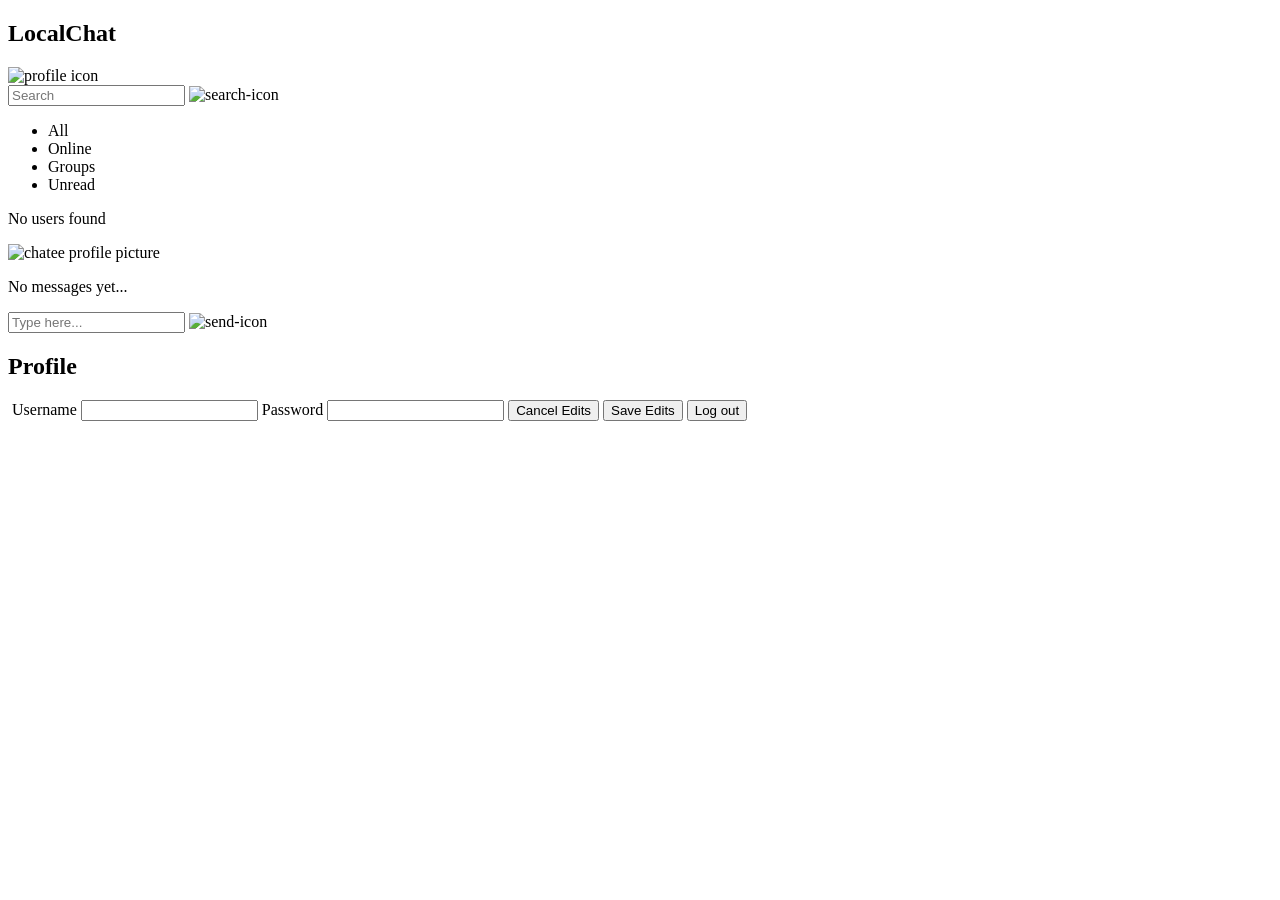
==== pages/main.html @ 01b313fb "implemented logout functionality" ====
<!DOCTYPE html>
<html>
    <head>
        <title>Main | LocalChat</title>
    </head>
    <body>
        <header>

        </header>

        <nav>
            <div>
                <H2 id="text-logo">LocalChat</H2>
                <img id="profile-icon" src="profile-icon.png" alt="profile icon"/>
            </div>

            <div>
                <div id="search-container">
                    <input id="search-text" type="text" placeholder="Search"/>
                    <img id="search-icon" type="text" alt="search-icon"/>
                </div>
            </div>

            <div>
                <ul id="filter-tags">
                    <li id="filter-tag-all">All</li>
                    <li id="filter-tag-online">Online</li>
                    <li id="filter-tag-groups">Groups</li>
                    <li id="filter-tag-unread">Unread</li>
                </ul>
            </div>

            <div>
                <ul id="users-list">

                </ul>

                <p id="no-users">No users found</p>
            </div>

        </nav>

        <main>
            <div>
                <img id="chatee-profile-picture" src="" alt="chatee profile picture"/>
                <p id="chatee-name"></p>
                <p id="chatee-status"></p>
            </div>

            <div id="messages-box">
                <ul id="chats-list"></ul>
                <p id="no-messages">No messages yet...</p>
            </div>

            <div id="message-container">
                <input id="message-text" type="text" placeholder="Type here..."/>
                <img id="message-send" type="text" alt="send-icon"/>
                
            </div>
            
        </main>

        <aside>
            <div>
                <h2>Profile</h2>
            </div>

            <div id="current-user">
                <img id="user-profile-picture"/>
                <label for="username-input">Username</label>
                <input id="username-input" type="text"/>
                <label for="password-input">Password</label>
                <input id="password-input" type="password"/>

                <button id="cancel-edits">Cancel Edits</button>
                <button id="save-edits">Save Edits</button>
                <button id="logout">Log out</button>

            </div>

            <div id="chatee">
                <img id="chatee-side-profile-picture"/>
                <h3 id="chatee-side-name"></h3>
                <p id="chatee-last-seen"></p>
            </div>
            

        </aside>



        <script type="module" src="../js/main-page.js"></script>
    </body>
</html>
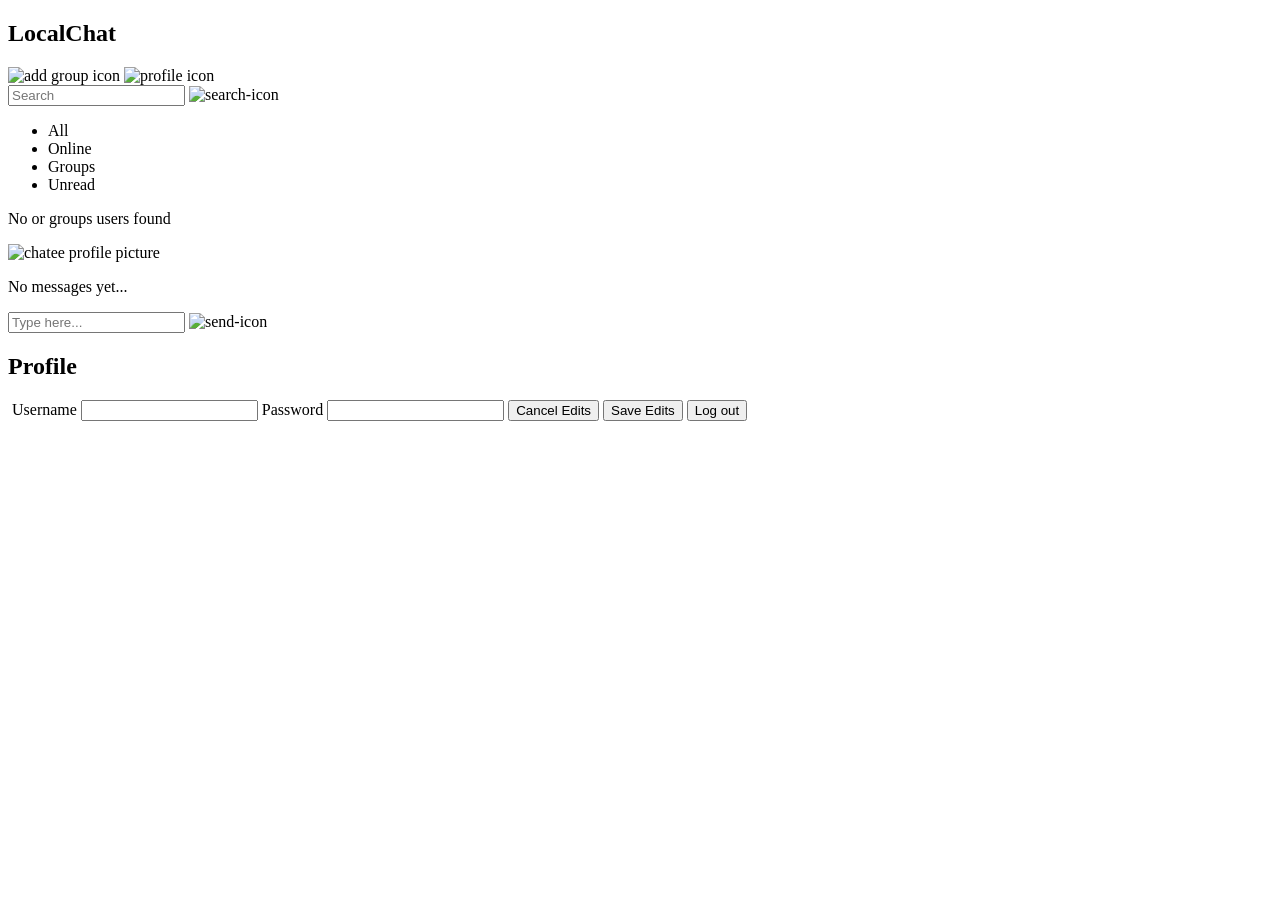
==== commit b301a615: "added groups" ====
--- a/pages/main.html
+++ b/pages/main.html
@@ -11,6 +11,7 @@
         <nav>
             <div>
                 <H2 id="text-logo">LocalChat</H2>
+                <img id="add-group-icon" src="assets/add.png" alt="add group icon"/>
                 <img id="profile-icon" src="profile-icon.png" alt="profile icon"/>
             </div>
 
@@ -35,7 +36,9 @@
 
                 </ul>
 
-                <p id="no-users">No users found</p>
+               
+
+                <p id="no-users">No or groups users found</p>
             </div>
 
         </nav>
@@ -80,8 +83,8 @@
 
             <div id="chatee">
                 <img id="chatee-side-profile-picture"/>
-                <h3 id="chatee-side-name"></h3>
-                <p id="chatee-last-seen"></p>
+                <p id="chatee-side-name"></p>
+                <p id="chatee-side-status"></p>
             </div>
             
 
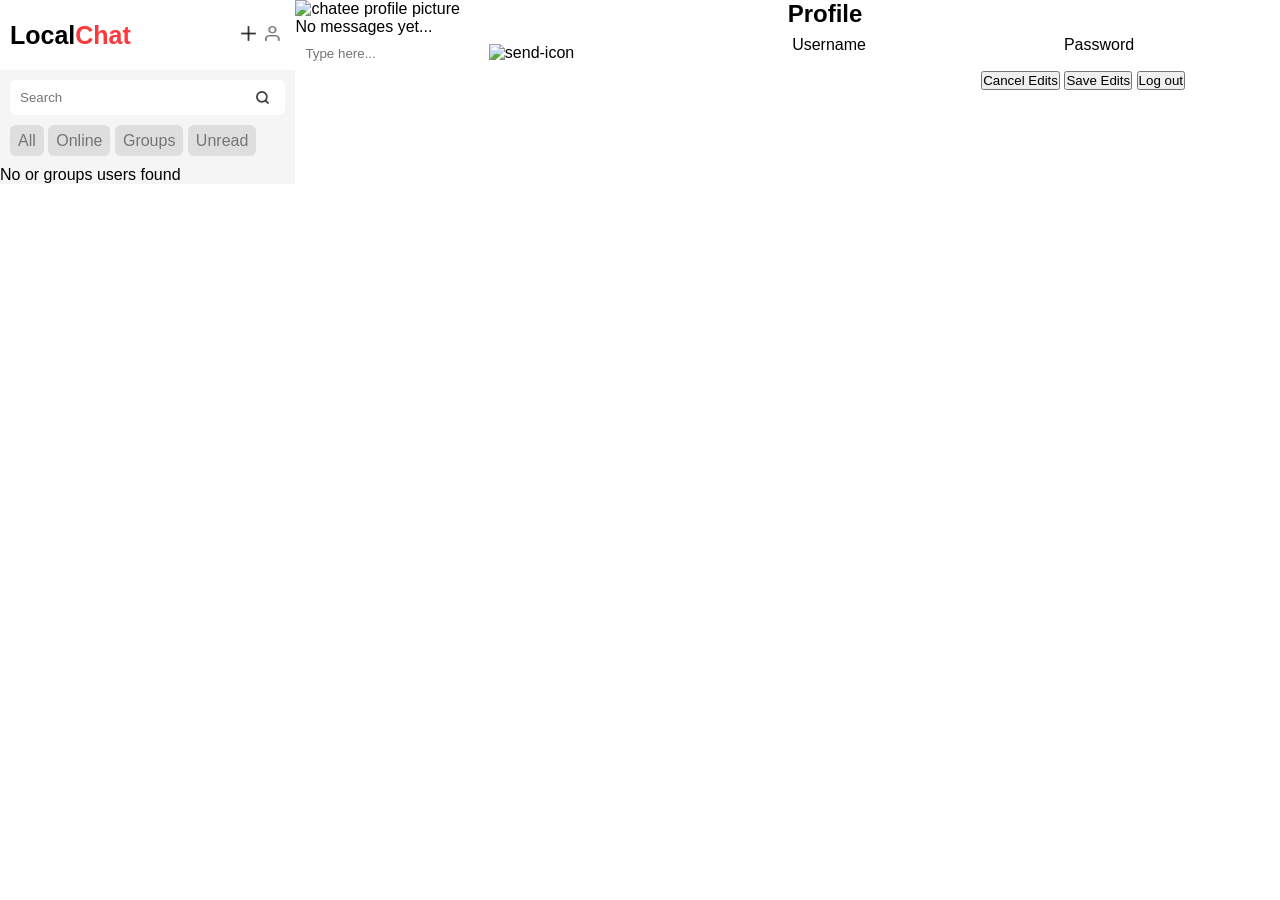
==== commit 0f13d7e8: "Added nav section styling" ====
--- a/pages/main.html
+++ b/pages/main.html
@@ -2,6 +2,7 @@
 <html>
     <head>
         <title>Main | LocalChat</title>
+        <link href="../styles/main-page.css" rel="stylesheet"/>
     </head>
     <body>
         <header>
@@ -9,20 +10,23 @@
         </header>
 
         <nav>
-            <div>
-                <H2 id="text-logo">LocalChat</H2>
-                <img id="add-group-icon" src="assets/add.png" alt="add group icon"/>
-                <img id="profile-icon" src="profile-icon.png" alt="profile icon"/>
+            <div id="nav-appbar">
+                <H2 id="text-logo">Local<span>Chat</span></H2>
+                <div>
+                    <img id="add-group-icon" class="icon" src="../assets/images/icons/add.png" alt="add group icon"/>
+                    <img id="profile-icon" class="icon" src="../assets/images/icons/profile.png" alt="profile icon"/>
+                </div>
+                
             </div>
 
             <div>
                 <div id="search-container">
                     <input id="search-text" type="text" placeholder="Search"/>
-                    <img id="search-icon" type="text" alt="search-icon"/>
+                    <img id="search-icon" class="icon" src="../assets/images/icons/search.png" alt="search-icon"/>
                 </div>
             </div>
 
-            <div>
+            <div id="filters-div">
                 <ul id="filter-tags">
                     <li id="filter-tag-all">All</li>
                     <li id="filter-tag-online">Online</li>
--- a/styles/main-page.css
+++ b/styles/main-page.css
@@ -0,0 +1,155 @@
+*{
+    margin: 0;
+    padding: 0;
+    font-family: Arial, Helvetica, sans-serif;
+}
+
+body{
+    display: flex;
+    flex-direction: row;
+}
+
+nav{
+    flex:0.6;
+    background-color: #f5f5f5;
+}
+
+main{
+    flex: 1;
+}
+
+
+aside{
+    flex:1;
+}
+
+#text-logo{
+    font-size: 25px;
+    display: inline;
+}
+
+#text-logo span{
+    color:#ff383c;
+}
+
+img{
+    display: inline;
+}
+
+#nav-appbar{
+    display: flex;
+    justify-content: space-between;
+    align-items: center;
+    position: sticky;
+    background-color: white;
+    padding: 10px;
+    top: 0;
+    z-index: 2;
+    height: 50px;
+}
+
+.icon{
+    height: 15px;
+    width: 15px;
+    color: grey;
+    margin-right: 5px;
+}
+
+#search-container{
+    display: flex;
+    justify-content: space-between;
+    margin-top: 10px;
+    background-color: white;
+    margin-left: 10px;
+    margin-right: 10px;
+    border-radius: 6px;
+
+}
+
+#search-container img{
+    justify-content: flex-end;
+    padding: 10px;
+
+}
+
+input{
+    border: none;
+    height: max-content;
+    padding: 10px;
+    border-bottom-left-radius: 6px;
+    border-top-left-radius: 6px;
+}
+
+
+
+#filter-tags{
+    margin-left: 10px;
+}
+
+#filter-tags li{
+    display: inline-flex;
+    align-items: center;
+    background-color: #dedede;
+    border-radius: 6px;
+    height: 15px;
+    color: #757575;
+    text-align: center;
+    padding: 8px;
+    margin-top: 10px;
+    margin-bottom: 10px;
+}
+
+#filter-tag-all{
+    background-color: #2c2c2c;
+    color: rgb(209, 209, 209);
+}
+
+
+
+#users-list li{
+    background-color: #ffffff;
+    margin: 5px 10px;
+    display: flex;
+    flex-direction: column;
+    height: 65px;
+    border-radius: 6px;
+}
+
+#users-list li p{
+    color: #636262;
+    display: block;
+    margin-left: 65px;
+    position: absolute;
+    margin-top: 36px;
+    font-size: 15px;
+}
+
+
+#users-list li h3{
+    color: #636262;
+    display: block;
+    margin-left: 65px;
+    position: absolute;
+    font-size: 18px;
+    margin-top: 12px;
+}
+
+#users-list li h4{
+    color: green;
+    display: block;
+    margin-left: 40px;
+    position: absolute;
+    margin-top: 30px;
+    font-size: 40px;
+    height: 2px;
+}
+
+
+#users-list li img{
+    width: 50px;
+    height: 50px;
+    margin-left: 5px;
+    margin-top: 8px;
+}
+
+
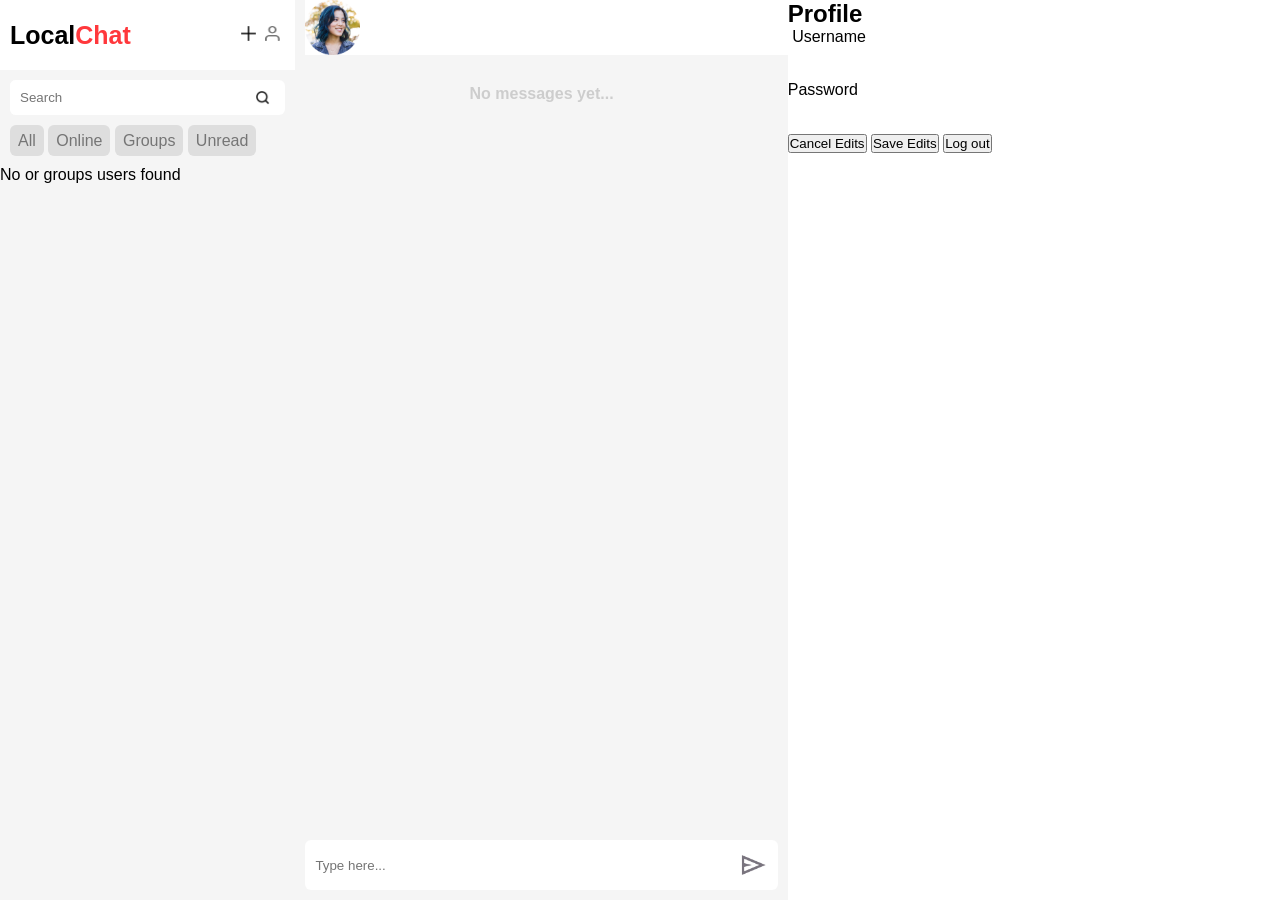
==== commit 6b17572a: "Added chat styling" ====
--- a/pages/main.html
+++ b/pages/main.html
@@ -48,9 +48,9 @@
         </nav>
 
         <main>
-            <div>
-                <img id="chatee-profile-picture" src="" alt="chatee profile picture"/>
-                <p id="chatee-name"></p>
+            <div id="chatee-info">
+                <img id="chatee-profile-picture" src="../assets/images/icons/image.png" alt="chatee profile picture"/>
+                <h3 id="chatee-name"></h3>
                 <p id="chatee-status"></p>
             </div>
 
@@ -61,7 +61,7 @@
 
             <div id="message-container">
                 <input id="message-text" type="text" placeholder="Type here..."/>
-                <img id="message-send" type="text" alt="send-icon"/>
+                <img id="message-send" src="../assets/images/icons/send.png" alt="send-icon"/>
                 
             </div>
             
--- a/styles/main-page.css
+++ b/styles/main-page.css
@@ -4,23 +4,33 @@
     font-family: Arial, Helvetica, sans-serif;
 }
 
+html{
+    height: 100%;
+}
+
 body{
     display: flex;
     flex-direction: row;
+    height: 100vh;
+    overflow-x: hidden;
 }
 
 nav{
     flex:0.6;
     background-color: #f5f5f5;
+    height: 100vh;
+    overflow-y: auto;
 }
 
 main{
     flex: 1;
+    height: 100vh;
 }
 
 
 aside{
     flex:1;
+    height: 100vh;
 }
 
 #text-logo{
@@ -78,6 +88,8 @@
     padding: 10px;
     border-bottom-left-radius: 6px;
     border-top-left-radius: 6px;
+    width: 100%;
+    overflow: hidden;
 }
 
 
@@ -113,6 +125,7 @@
     flex-direction: column;
     height: 65px;
     border-radius: 6px;
+    position: relative;
 }
 
 #users-list li p{
@@ -144,6 +157,12 @@
     height: 2px;
 }
 
+
+main{
+    display: flex;
+    flex-direction: column;
+    background-color: #f5f5f5;
+}
 
 #users-list li img{
     width: 50px;
@@ -153,3 +172,89 @@
 }
 
 
+#chatee-info{
+    display: flex;
+    justify-content: start;
+    flex-direction: column;
+    margin-left: 10px;
+    background-color: white;
+
+}
+
+#messages-box{
+    margin-top: 30px;
+    justify-content: center;
+    text-align: center;
+    overflow-y: scroll;
+}
+
+#message-container{
+    margin-top: auto;
+    justify-content:space-between ;
+    background-color: white;
+    display: flex;
+    margin-left: 10px;
+    margin-right: 10px;
+    margin-bottom: 10px;
+    border-radius: 6px;
+    align-items: center;
+}
+
+#message-send{
+    height: 30px;
+    width: 30px;
+    margin: 10px;
+}
+
+#no-messages{
+    font-weight: bold;
+    color: #cdcdcd;
+}
+
+#chatee-profile-picture{
+    height: 55px;
+    width: 55px;
+}
+
+#chatee-name{
+    color:#636262;
+    margin-top: 5px;   
+    margin-left: 8px; 
+    position: absolute;
+    margin-top: 7px;
+    margin-left: 70px;
+    font-size: 20px;
+}
+
+#chatee-status{
+    position: absolute;
+    margin-top: 33px;
+    margin-left: 70px;
+    font-size: 13px;
+}
+
+
+#message-tile{
+    background-color: rgb(244, 107, 107);
+    text-align: left;
+    border-radius: 8px;
+    margin-left: 10px;
+    margin-right: 20%;
+    padding-left: 10px;
+    padding-top: 10px;
+    list-style-type: none;
+    margin-bottom: 15px;
+}
+
+#message-tile-text{
+    color: white;
+}
+
+#message-date{
+    color:#eeeeee;
+    margin-top: 10px;
+    text-align: end;
+    font-size: 13px;
+    margin-right: 10px;
+    padding-bottom: 10px;
+}
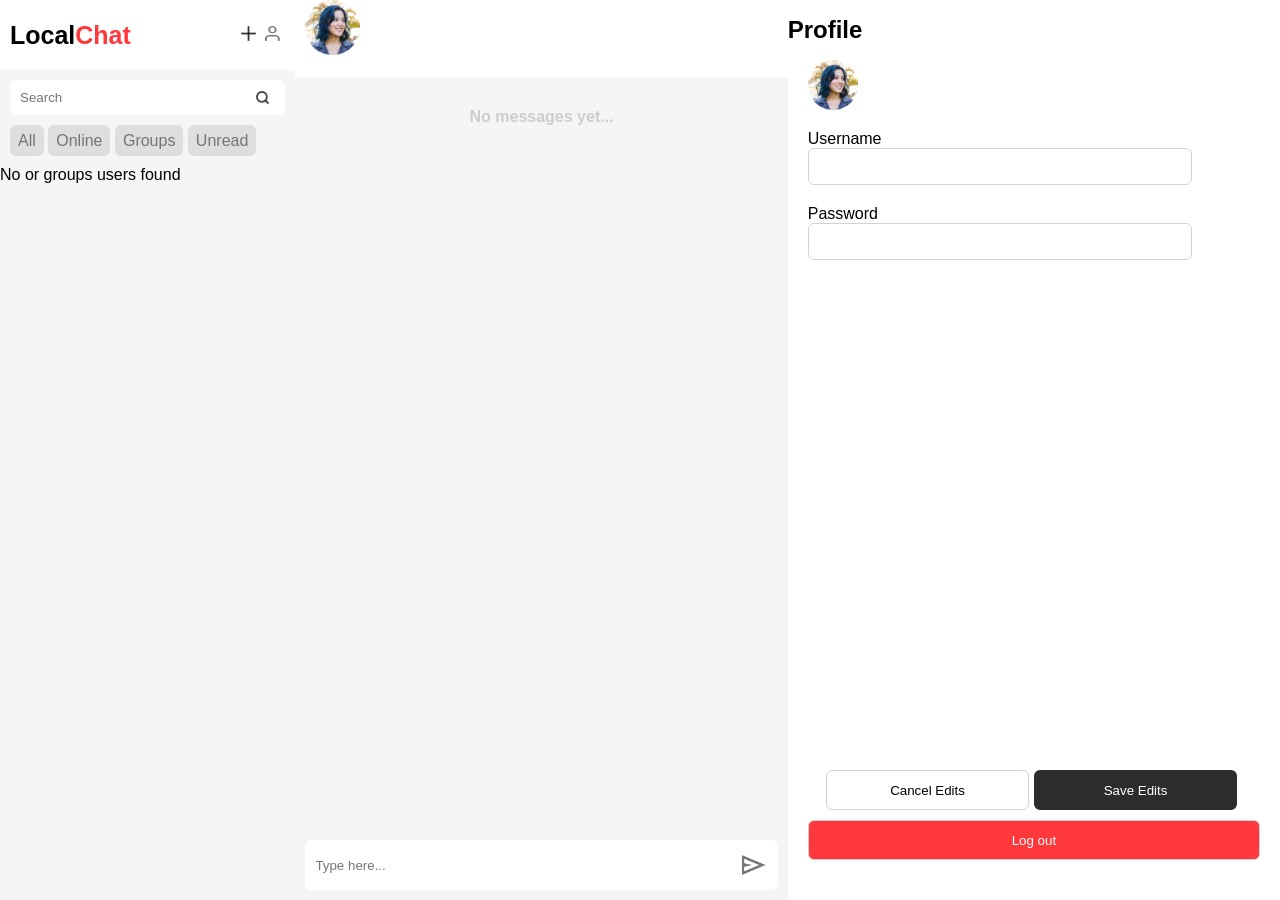
==== commit 69e9a50f: "added user profile edit styling" ====
--- a/pages/main.html
+++ b/pages/main.html
@@ -68,27 +68,36 @@
         </main>
 
         <aside>
-            <div>
+            <div id="profile-appbar">
                 <h2>Profile</h2>
             </div>
 
             <div id="current-user">
-                <img id="user-profile-picture"/>
-                <label for="username-input">Username</label>
-                <input id="username-input" type="text"/>
-                <label for="password-input">Password</label>
-                <input id="password-input" type="password"/>
+                <div id="current-user-details">
+                    <img id="user-profile-picture" src="../assets/images/icons/image.png"/>
+                    <label for="username-input">Username</label>
+                    <input id="username-input" type="text"/>
+                    <label for="password-input">Password</label>
+                    <input id="password-input" type="password"/>
 
-                <button id="cancel-edits">Cancel Edits</button>
-                <button id="save-edits">Save Edits</button>
-                <button id="logout">Log out</button>
+                    <div id="profile-actions">
+                        <button id="cancel-edits">Cancel Edits</button>
+                        <button id="save-edits">Save Edits</button>
+                        <button id="logout">Log out</button>
+                    </div>
+                    
+                </div>
+                
 
             </div>
 
             <div id="chatee">
-                <img id="chatee-side-profile-picture"/>
-                <p id="chatee-side-name"></p>
-                <p id="chatee-side-status"></p>
+                <div id="chatee-details">
+                    <img id="chatee-side-profile-picture" src="../assets/images/icons/image.png"/>
+                    <h3 id="chatee-side-name">Click a profile to see name</h3>
+                    <p id="chatee-side-status">Click a profile to see status</p>
+                </div>
+                
             </div>
             
 
--- a/styles/main-page.css
+++ b/styles/main-page.css
@@ -31,6 +31,8 @@
 aside{
     flex:1;
     height: 100vh;
+    overflow-y: hidden;
+    overflow-x: hidden;
 }
 
 #text-logo{
@@ -176,8 +178,10 @@
     display: flex;
     justify-content: start;
     flex-direction: column;
-    margin-left: 10px;
+    margin-left: 0px;
     background-color: white;
+    padding-left: 10px;
+    height: 78px;
 
 }
 
@@ -257,4 +261,114 @@
     font-size: 13px;
     margin-right: 10px;
     padding-bottom: 10px;
+}
+
+
+#profile-appbar{
+    display: flex;
+    align-items: center;
+    height: 60px;
+}
+
+#chatee{
+    display: flex;
+    display: none;
+}
+
+#chatee-details{
+    justify-content: center;
+    display: flex;
+    flex-direction: column;
+    align-items: center;
+    width: 100%;
+    margin-top: 20%;
+}
+
+#chatee-side-status{
+    margin-top: 20px;
+}
+
+#chatee-side-name{
+    margin-top: 30px;
+    font-size: 30px;
+    color: #636262;
+}
+
+#chatee-side-profile-picture{
+    height: 80px;
+    width: 80px;
+}
+
+#current-user{
+    height: 100%;
+}
+
+#current-user-details{
+    display: flex;
+    flex-direction: column;
+    margin-left: 20px;
+    margin-right: 20px;
+    height: 100%;
+}
+
+#logout{
+    display: inline;
+    width: 100%;
+    background-color: #ff383c;
+    border: 1px solid #cbcbcb;
+    color: white;
+    height:40px;
+    border-radius: 6px;
+    margin-right: 60px;
+}
+
+#save-edits{
+    display: inline;
+    width: 45%;
+    background-color: #2c2c2c;
+    border: 6px solid #2c2c2c;
+    color: white;
+    height:40px;
+    border-radius: 6px;
+    margin-right: 4%;
+
+}
+
+#cancel-edits{
+    display: inline;
+    width: 45%;
+    background-color: #ffffff;
+    border: 1px solid #d3d3d3;
+    color: black;
+    margin-bottom: 10px;
+    height:40px;
+    border-radius: 6px;
+    margin-left: 4%;
+}
+
+#user-profile-picture{
+    height: 50px;
+    width: 50px;
+    margin-bottom: 20px;
+}
+
+#username-input{
+    margin-bottom: 20px;
+    border:1px solid #d3d3d3;
+    width: 80%;
+    border-radius: 6px;
+}
+
+#password-input{
+    margin-bottom: 20px;
+    border:1px solid #d3d3d3;
+    width: 80%;
+    border-radius: 6px;
+}
+
+
+#profile-actions{
+    margin-top: auto;
+    justify-content: flex-end;
+    margin-bottom: 100px;
 }
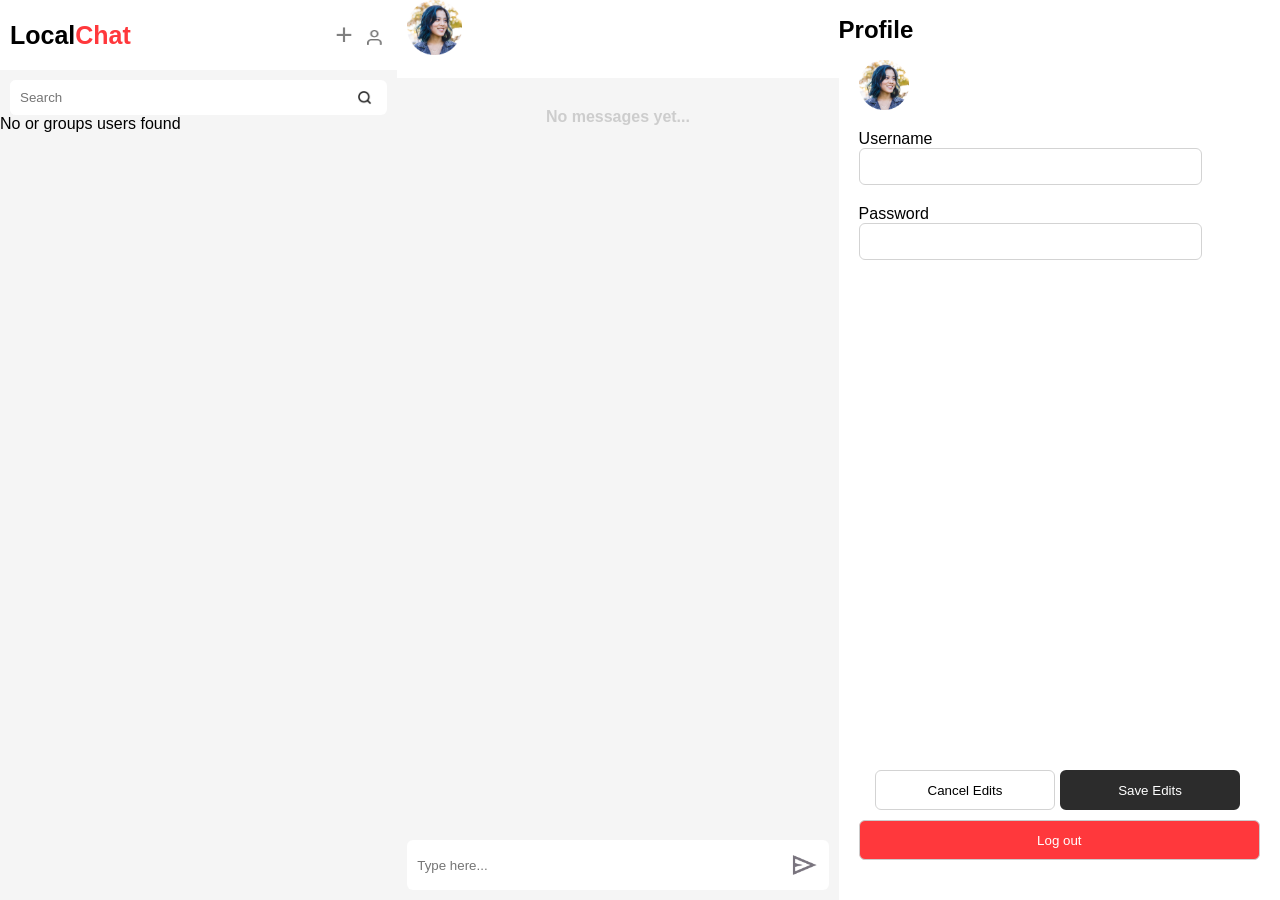
==== commit ec03258c: "Added navigation" ====
--- a/pages/main.html
+++ b/pages/main.html
@@ -13,7 +13,7 @@
             <div id="nav-appbar">
                 <H2 id="text-logo">Local<span>Chat</span></H2>
                 <div>
-                    <img id="add-group-icon" class="icon" src="../assets/images/icons/add.png" alt="add group icon"/>
+                    <p id="add-group-icon">+</p>
                     <img id="profile-icon" class="icon" src="../assets/images/icons/profile.png" alt="profile icon"/>
                 </div>
                 
@@ -24,15 +24,6 @@
                     <input id="search-text" type="text" placeholder="Search"/>
                     <img id="search-icon" class="icon" src="../assets/images/icons/search.png" alt="search-icon"/>
                 </div>
-            </div>
-
-            <div id="filters-div">
-                <ul id="filter-tags">
-                    <li id="filter-tag-all">All</li>
-                    <li id="filter-tag-online">Online</li>
-                    <li id="filter-tag-groups">Groups</li>
-                    <li id="filter-tag-unread">Unread</li>
-                </ul>
             </div>
 
             <div>
@@ -69,6 +60,7 @@
 
         <aside>
             <div id="profile-appbar">
+                <button id="profile-back"><</button>
                 <h2>Profile</h2>
             </div>
 
--- a/styles/main-page.css
+++ b/styles/main-page.css
@@ -16,10 +16,11 @@
 }
 
 nav{
-    flex:0.6;
+    flex:0.9;
     background-color: #f5f5f5;
     height: 100vh;
     overflow-y: auto;
+    overflow-x: hidden;
 }
 
 main{
@@ -239,7 +240,7 @@
 
 
 #message-tile{
-    background-color: rgb(244, 107, 107);
+    background-color: rgb(169, 169, 169);
     text-align: left;
     border-radius: 8px;
     margin-left: 10px;
@@ -371,4 +372,37 @@
     margin-top: auto;
     justify-content: flex-end;
     margin-bottom: 100px;
+}
+
+
+#profile-back{
+    display: none;
+}
+
+#add-group-icon{
+    display: inline;
+    font-size: 30px;
+    margin-right: 10px;
+    color: grey;
+    
+}
+
+
+@media (max-width:1000px) {
+    aside{
+        display: none;
+    }
+    
+}
+
+@media (max-width:600px){
+    main{
+        display: none;
+    }
+    nav{
+        flex:1;
+    }
+    #profile-back{
+        display: inline;
+    }
 }
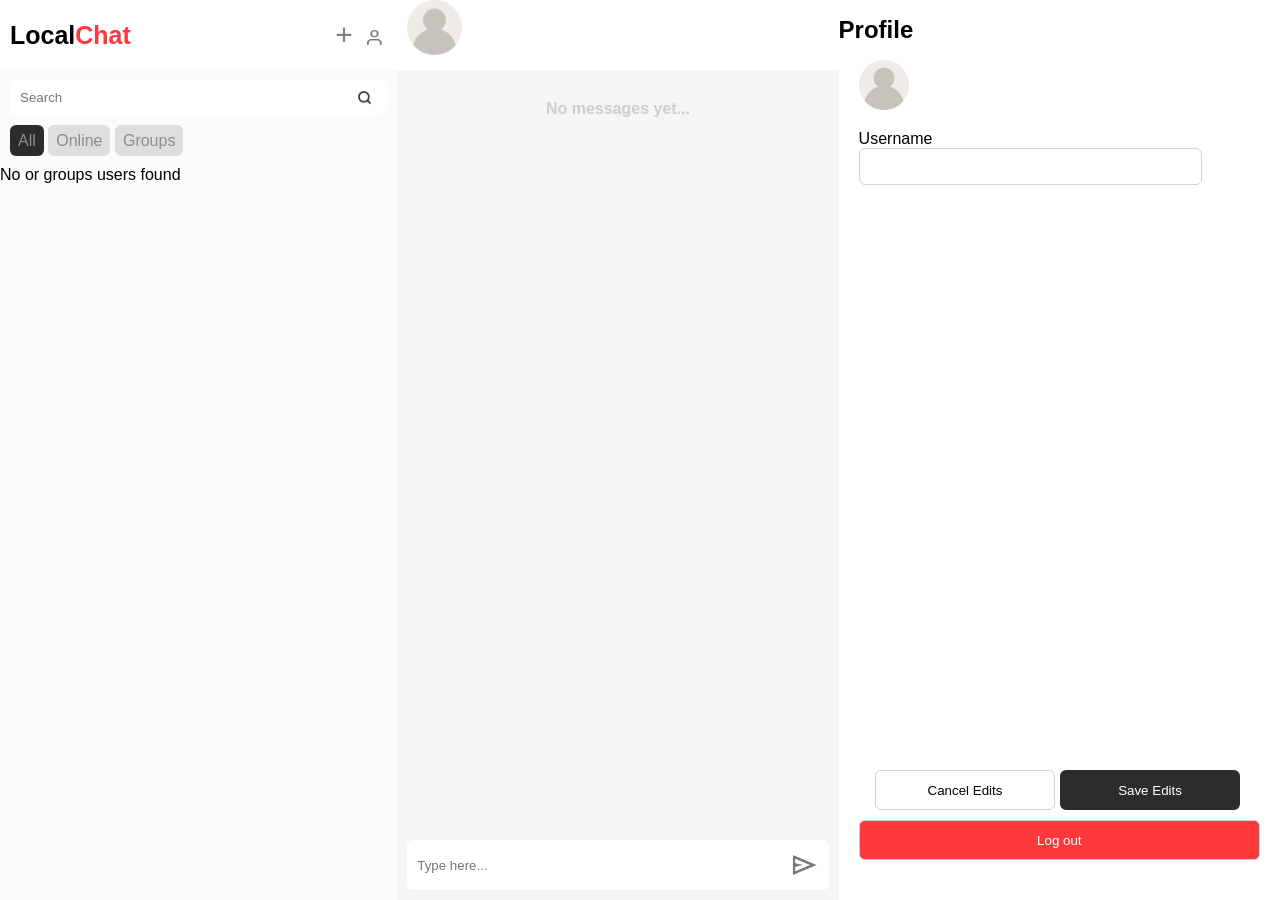
==== commit a43d313f: "Added names to message tiles conditionally aligned the tiles" ====
--- a/pages/main.html
+++ b/pages/main.html
@@ -25,6 +25,12 @@
                     <img id="search-icon" class="icon" src="../assets/images/icons/search.png" alt="search-icon"/>
                 </div>
             </div>
+
+            <ul id="filter-tags">
+                <li id="filter-tag-all" class="filter-tag active">All</li>
+                <li id="filter-tag-online" class="filter-tag">Online</li>
+                <li id="filter-tag-groups" class="filter-tag">Groups</li>
+            </ul>
 
             <div>
                 <ul id="users-list">
@@ -69,8 +75,7 @@
                     <img id="user-profile-picture" src="../assets/images/icons/image.png"/>
                     <label for="username-input">Username</label>
                     <input id="username-input" type="text"/>
-                    <label for="password-input">Password</label>
-                    <input id="password-input" type="password"/>
+
 
                     <div id="profile-actions">
                         <button id="cancel-edits">Cancel Edits</button>
--- a/styles/main-page.css
+++ b/styles/main-page.css
@@ -17,7 +17,7 @@
 
 nav{
     flex:0.9;
-    background-color: #f5f5f5;
+    background-color: #fbfbfb;
     height: 100vh;
     overflow-y: auto;
     overflow-x: hidden;
@@ -107,7 +107,7 @@
     background-color: #dedede;
     border-radius: 6px;
     height: 15px;
-    color: #757575;
+    color: #8d8d8d;
     text-align: center;
     padding: 8px;
     margin-top: 10px;
@@ -116,7 +116,7 @@
 
 #filter-tag-all{
     background-color: #2c2c2c;
-    color: rgb(209, 209, 209);
+    color: #757575;
 }
 
 
@@ -182,7 +182,7 @@
     margin-left: 0px;
     background-color: white;
     padding-left: 10px;
-    height: 78px;
+    height: 70px;
 
 }
 
